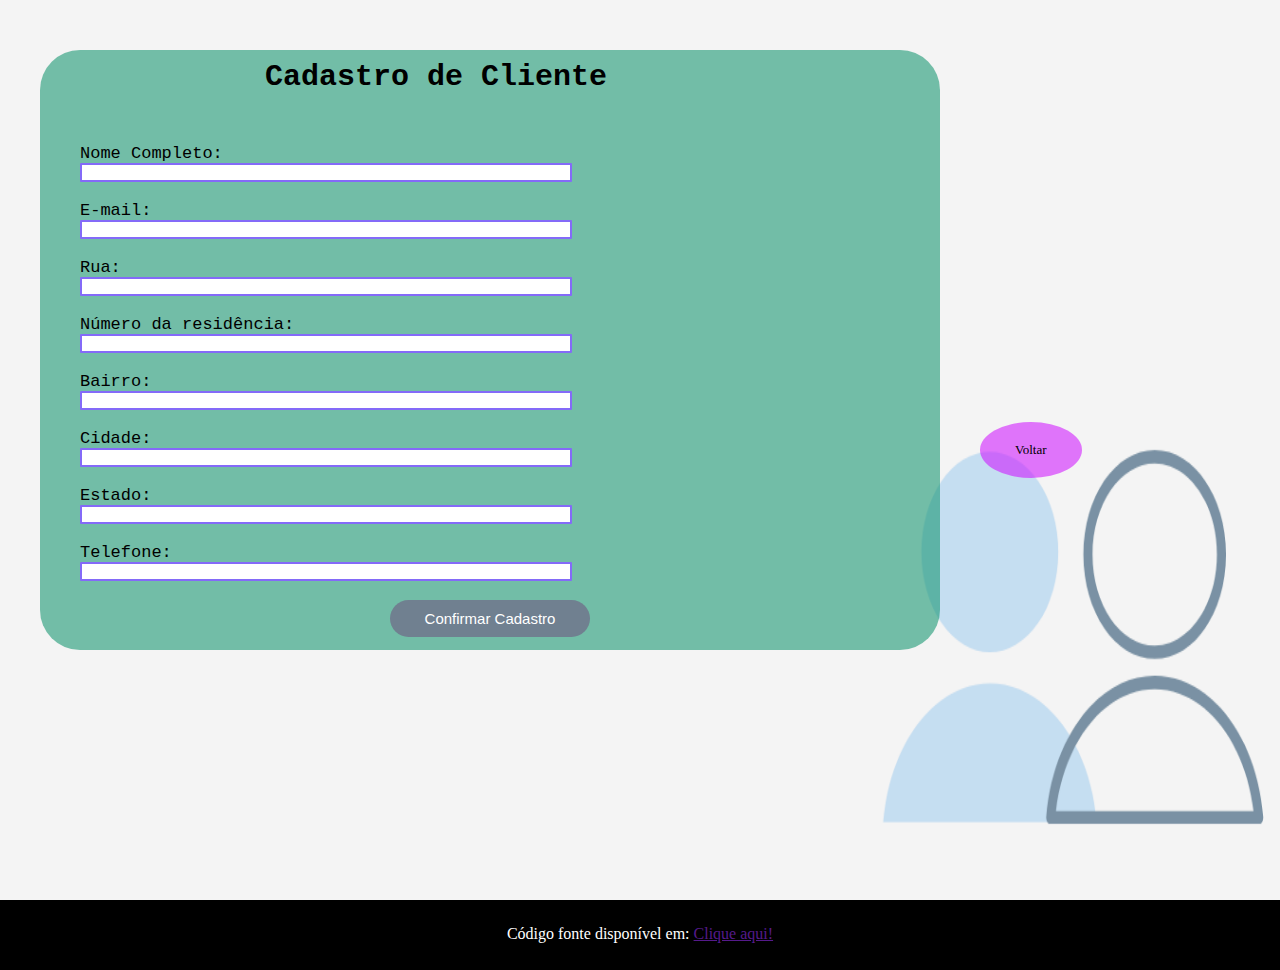
==== src/pages/cadastroCliente.html @ 2230447e "primeiro commit arquivos principais" ====
<!DOCTYPE html>
<html>
    <head>
        <meta charset='utf-8'>
        <meta http-equiv='X-UA-Compatible' content='IE=edge'>
        <title>Cadastro de Cliente</title>
        <meta name='viewport' content='width=device-width, initial-scale=1'>
        <link rel="stylesheet" href="/src/css/styleCadastroCliente.css">

    </head>
    <body>
        <section class="section-container bacgroundCadastroCliente">
            <div class="myFormContainer">
                
                <h2 class="myH2Class">Cadastro de Cliente</h2>
                
                <form class="myFormClass" id="formCliente">
                    <label for="nomeCliente">Nome Completo:</label>
                    <input type="text" id="nomeCliente" name="nomeCliente" class="myInputClass"><br>
                    
                    <label for="email">E-mail:</label>
                    <input type="text" id="email" name="email" class="myInputClass"><br>
                    
                    <label for="rua">Rua:</label>
                    <input type="text" id="rua" name="rua" class="myInputClass"><br>
                    
                    <label for="numero">Número da residência:</label>
                    <input type="text" id="numero" name="numero" class="myInputClass"><br>
                    
                    <label for="bairro">Bairro:</label>
                    <input type="text" id="bairro" name="bairro" class="myInputClass"><br>

                    <label for="cidade">Cidade:</label>
                    <input type="text" id="cidade" name="cidade" class="myInputClass"><br>

                    <label for="estado">Estado:</label>
                    <input type="text" id="estado" name="estado" class="myInputClass"><br>

                    <label for="telefone">Telefone:</label>
                    <input type="text" id="telefone" name="telefone" class="myInputClass"><br>

                    <input type="submit" id="confirmarCadastroCliente" value="Confirmar Cadastro" class="mySubmitButton">
                
                </form>

            </div>
            <input type="button" id="voltarCadCliente" value="Voltar" class="myVoltarButton">
        </section>

    <footer>
        <p>Código fonte disponível em: <a href="">Clique aqui!</a> </p>
    </footer>

    </body>
    <script src="/src/js/cadastroCliente.js"></script>
</html>
---- src/css/styleCadastroCliente.css ----
*{
    margin: 0;
    padding: 0;
}

html{
    scroll-behavior: smooth;
}

.section-container{
    height: 100vh;
    width: 100%;
    display: flex;
    justify-content: flex-start;
    align-items: flex-start;
}

.bacgroundCadastroCliente{
    background-image: url(../assets/cadastroCliente.png);
    background-attachment: local;
    background-size: 100% 100vh;
    background-repeat: no-repeat; 
}

.bacgroundCadastroProduto{
    background-image: url(../assets/cadastroProduto.png);
    background-attachment: local;
    background-size: 100% 100vh;
    background-repeat: no-repeat; 
}

.myFormContainer{
    display: flex;
    flex-direction: column;
    flex-wrap: nowrap;
    background-color: rgba(11, 146, 106, 0.555);
    width: 100vh;
    height: 600px;
    margin: 50px 40px;
    border-radius: 40px;
    font-family: 'Courier New', Courier, monospace;
    

}

.myFormClass{
    display: flex;
    flex-direction: column;
    align-items:flex-start;
    margin: inherit;
    font-size: 17px;
}

.myH2Class{
    display: flex;
    margin-top: 10px;
    margin-left: 25%;
    font-size: 30px;
    font-family: 'Courier New', Courier, monospace;
    flex-wrap: nowrap;
}

.myInputClass{
    width: 60%;
    box-sizing: border-box;
    border: 2px solid rgb(132, 106, 248);
    border-radius: 1px;
}

.mySubmitButton{
    background-color: slategrey;
    border: none;
    border-radius: 30px;
    color: white;
    padding: 10px 35px;
    text-align: center;
    text-decoration: none;
    font-size: 15px;
    font-family:Arial, Helvetica, sans-serif;
    transition: 0.4s;
    cursor: pointer;
    display: flex;
    align-self: center;
}

.mySubmitButton:hover{
    background-color: rgba(172, 13, 235, 0.87);
    color: white;
}

.myVoltarButton{
    background-color: rgba(207, 14, 255, 0.555);
    border: none;
    border-radius: 100%;
    color: black;
    padding: 20px 35px;
    text-align: center;
    text-decoration: none;
    font-size: 13px;
    font-family:Georgia, 'Times New Roman', Times, serif;
    transition: 0.4s;
    cursor: pointer;
    display: flex;
    align-self: center;
}

.myVoltarButton:hover{
    background-color: rgba(250, 33, 4, 0.979);
    color: white;
}

footer{
    height: 20px;
    padding: 25px;
    text-align: center;
    background-color: black;
    color: white;
    
}
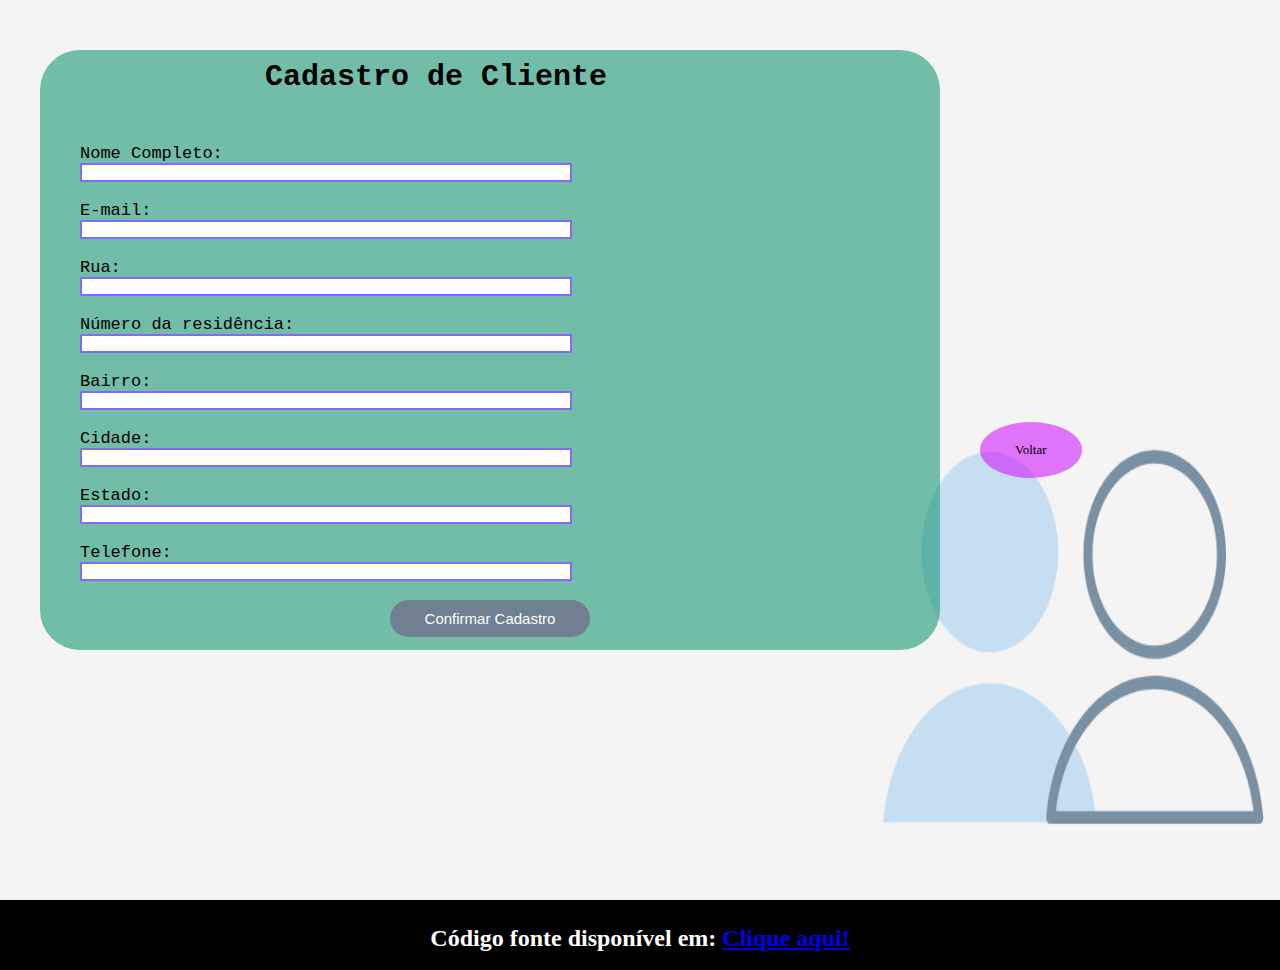
==== commit 01c5d0ef: "link para o repositorio no gitHub" ====
--- a/src/pages/cadastroCliente.html
+++ b/src/pages/cadastroCliente.html
@@ -5,7 +5,7 @@
         <meta http-equiv='X-UA-Compatible' content='IE=edge'>
         <title>Cadastro de Cliente</title>
         <meta name='viewport' content='width=device-width, initial-scale=1'>
-        <link rel="stylesheet" href="/src/css/styleCadastroCliente.css">
+        <link rel="stylesheet" href="../css/styleCadastroCliente.css">
 
     </head>
     <body>
@@ -48,9 +48,9 @@
         </section>
 
     <footer>
-        <p>Código fonte disponível em: <a href="">Clique aqui!</a> </p>
+        <h2>Código fonte disponível em: <a href="https://github.com/arielyth/desafio-2-hc.git">Clique aqui!</a> </h2>
     </footer>
 
     </body>
-    <script src="/src/js/cadastroCliente.js"></script>
+    <script src="../js/cadastroCliente.js"></script>
 </html>